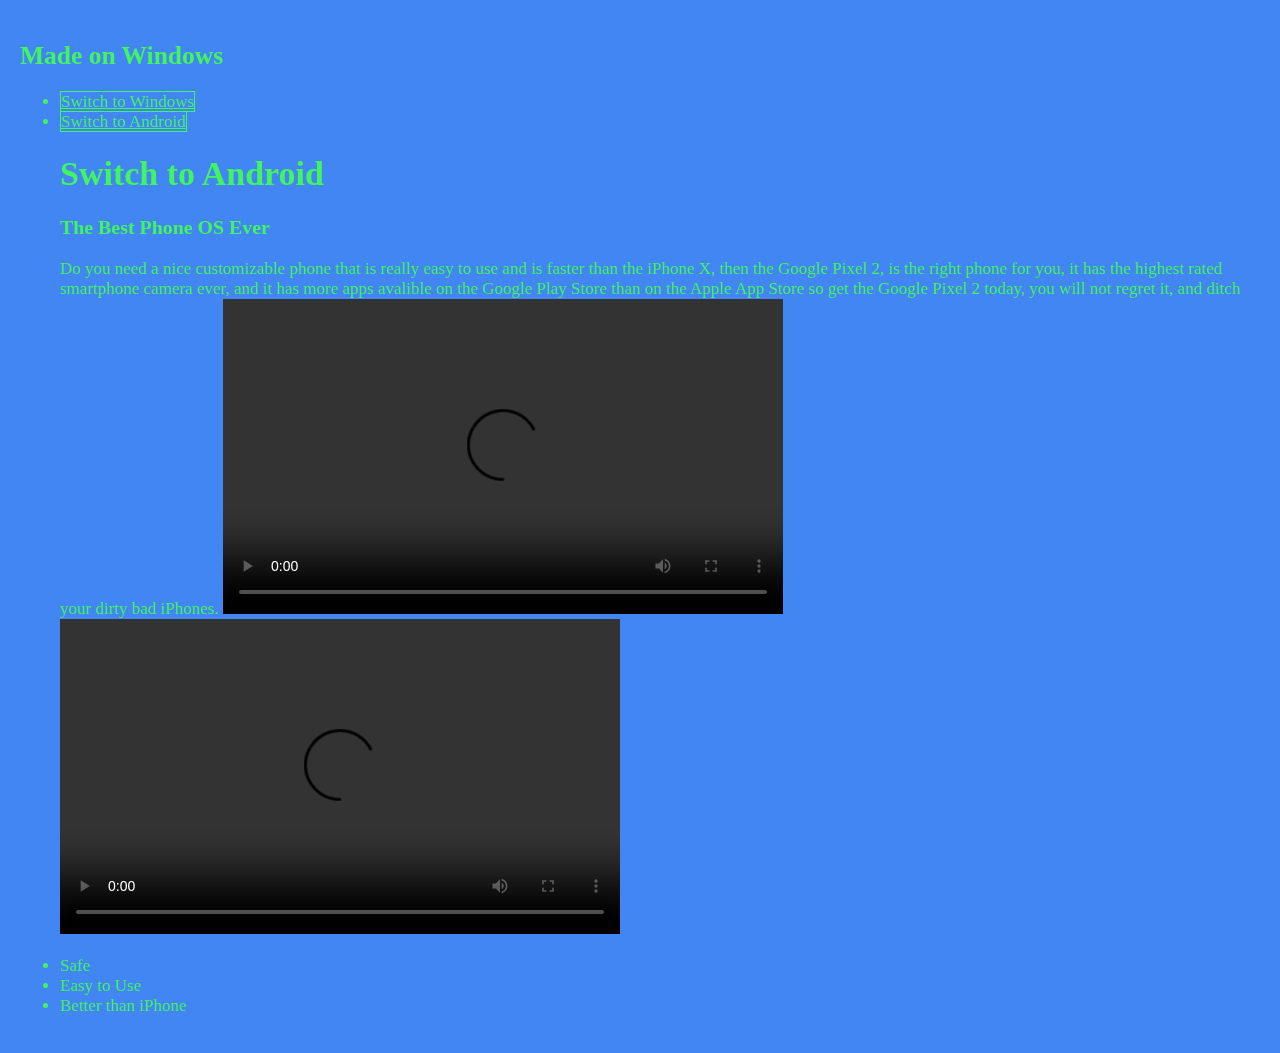
==== WhyMakeTheSwitch.html @ 88383aff "Add files via upload" ====
﻿<!DOCTYPE html>
<html>

<head>
  <title>Switch to Android</title>
  <meta charset="utf-8" />
  <link rel="stylesheet" type="text/css" href="style2.css">
  <link rel="icon" href="favicon2.ico" type="image/x-icon" />
  <link rel="shortcut icon" href="favicon2.ico" type="image/x-icon" />


</head>

<body>



  <video autoplay muted loop id="myVideo">
    <source src="background2.mp4" type="video/mp4"> Your browser does not support HTML5 video.
  </video>

  <div class="content">
    <h2>Made on Windows</h2>
    <ul>
      <li>
        <a href="index.html">Switch to Windows</a>
      </li>
      <li>
        <a href="WhyMakeTheSwitch.html">Switch to Android</a>
      </li>


      <h1>Switch to Android</h1>
      <h3>The Best Phone OS Ever</h3>
      <p>Do you need a nice customizable phone that is really easy to use and is faster than the iPhone X, then the Google Pixel
        2, is the right phone for you, it has the highest rated smartphone camera ever, and it has more apps avalible on
        the Google Play Store than on the Apple App Store so get the Google Pixel 2 today, you will not regret it, and ditch
        your dirty bad iPhones.</a>
        <video width="560" height="315" controls>
          <source src="meetpixel2.mp4" type="video/mp4"></video>
            <video width="560" height="315" controls>
              <source src="samsungexplosion.mp4" type="video/mp4"></video>
                <iframe width="560" height="315" src="https://www.youtube.com/embed/Hmtq6_saeIs" frameborder="0" allow="autoplay; encrypted-media" allowfullscreen></iframe>
              <li>Safe</li>
              <li>Easy to Use</li>
              <li>Better than iPhone</li>

  </div>

  <script>
    var video = document.getElementById("myVideo");
    var btn = document.getElementById("myBtn");

    function myFunction() {
      if (video.paused) {
        video.play();
        btn.innerHTML = "Pause";
      } else {
        video.pause();
        btn.innerHTML = "Play";
      }
    }
  </script>


</body>

</html>
---- style2.css ----
body{
	background-color:rgb(66, 134, 244);
}
h2{
	color: rgb(66, 244, 95);
}
h1{
	color: rgb(66, 244, 95);
}
ul{
	color: rgb(66, 244, 95);
}


div{
border:0px solid;

}
.menu,.geader,.footer,.cont{
	height:300px;
}
* {
    box-sizing: border-box;
}

body {
    margin: 0;
    font-family: Verdana;
    font-size: 17px;
}

#myVideo {
    position: fixed;
    right: 0;
    bottom: 0;
    min-width: 100%; 
    min-height: 100%;
}

.content {
	position: relative;
    bottom: 0;
    /* background: rgba(0, 0, 0, 0.5); */
    color: rgb(66, 244, 95)f1f1f1;
    width: 100%;
    padding: 20px;
}

#myBtn {
    width: 200px;
    font-size: 18px;
    padding: 10px;
    border: none;
    background: #000;
    color: #fff;
    cursor: pointer;
}

#myBtn:hover {
    background: #ddd;
    color: black;
}

a{
	color: rgb(66, 244, 95);
	border: 1px solid rgb(66, 244, 95);
	background-color: rgb(66, 244 72);
}
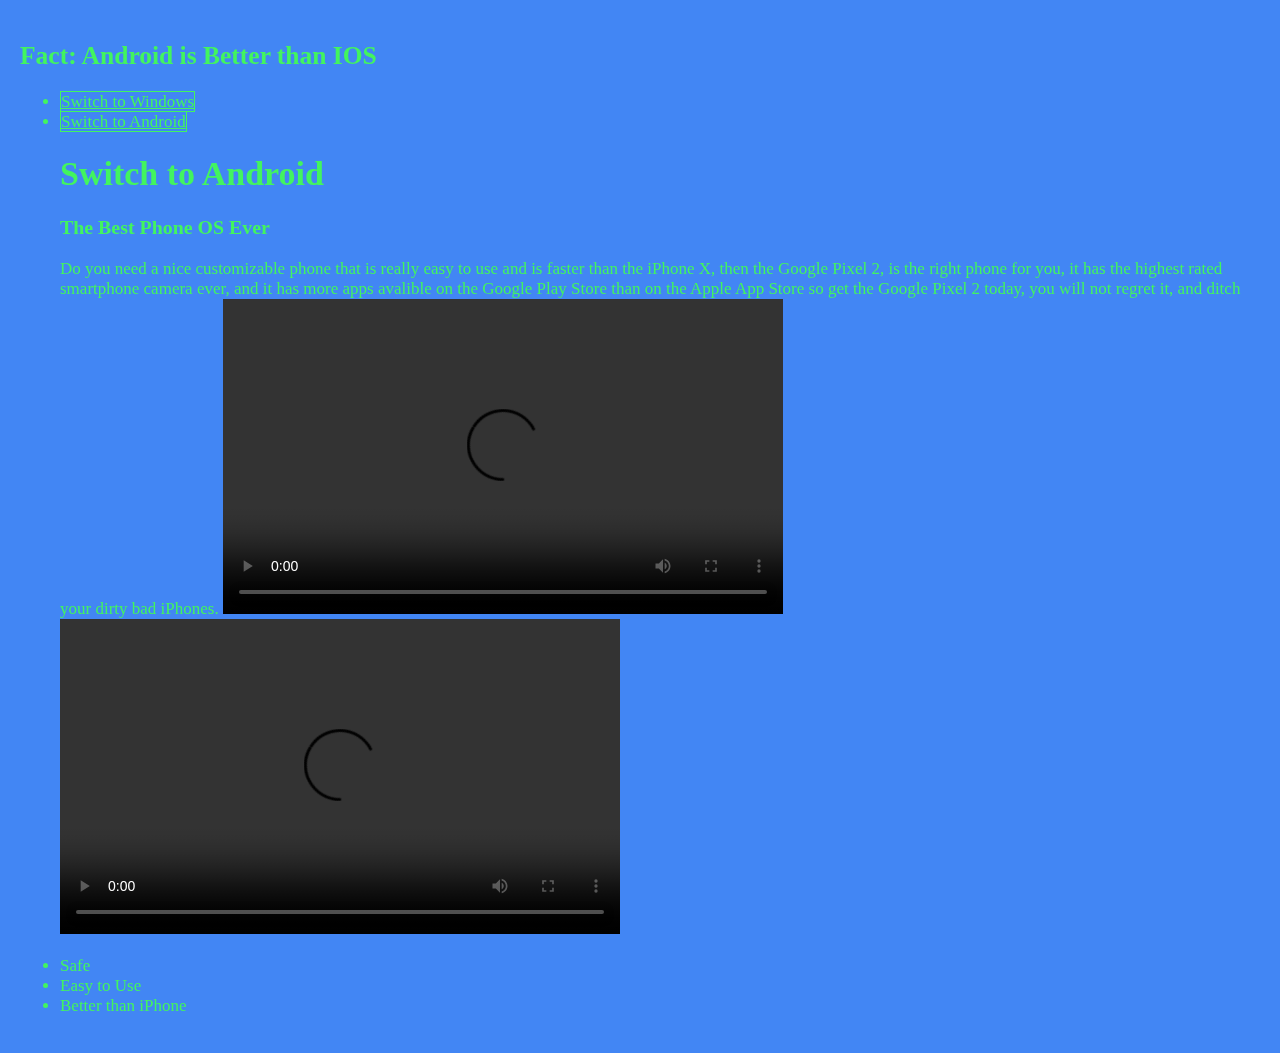
==== commit e696a355: "Update WhyMakeTheSwitch.html" ====
--- a/WhyMakeTheSwitch.html
+++ b/WhyMakeTheSwitch.html
@@ -20,7 +20,7 @@
   </video>
 
   <div class="content">
-    <h2>Made on Windows</h2>
+    <h2>Fact: Android is Better than IOS</h2>
     <ul>
       <li>
         <a href="index.html">Switch to Windows</a>
@@ -65,4 +65,4 @@
 
 </body>
 
-</html>+</html>
